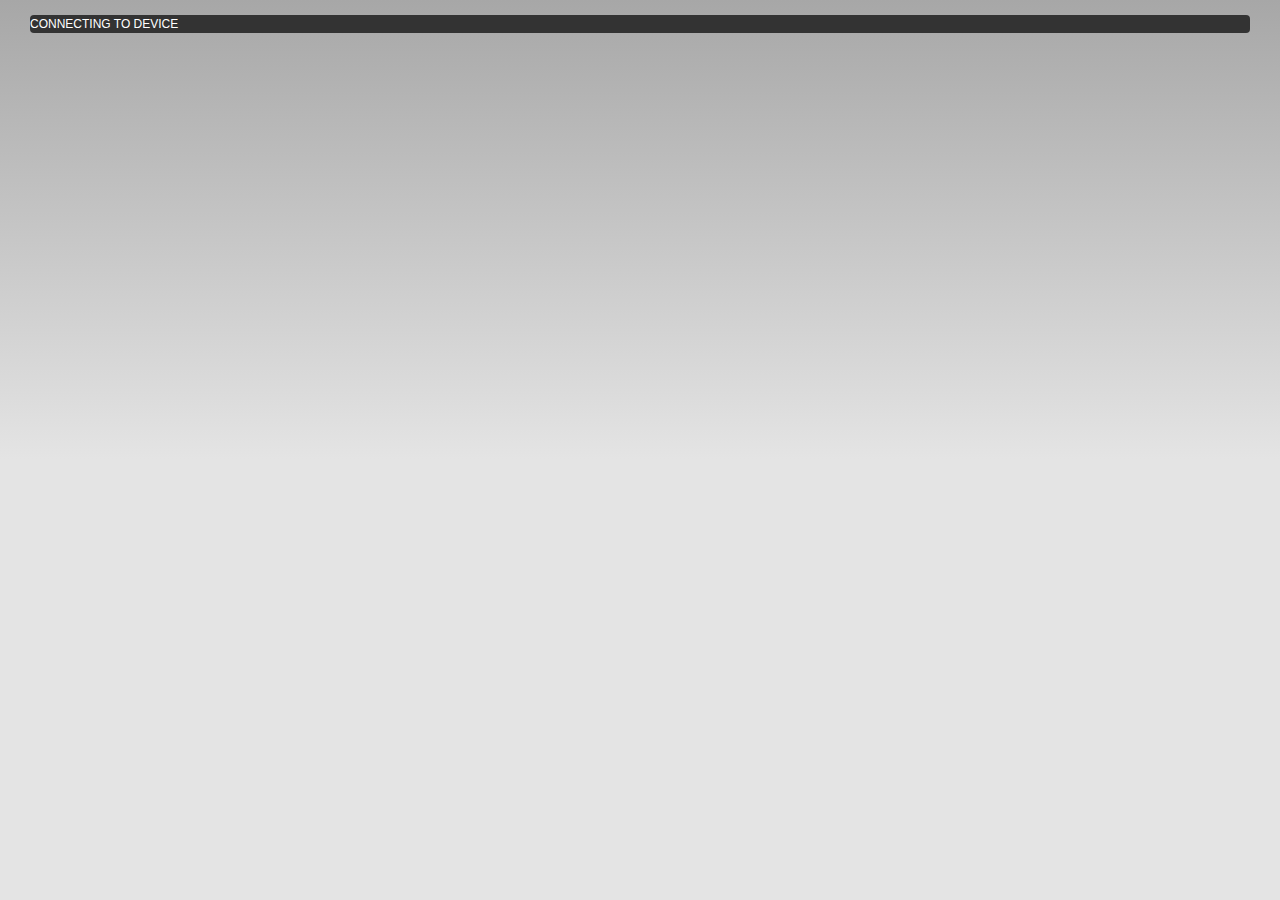
==== www/index.html @ bca68181 "What iam doing" ====
<!DOCTYPE html>
<!--
    Licensed to the Apache Software Foundation (ASF) under one
    or more contributor license agreements.  See the NOTICE file
    distributed with this work for additional information
    regarding copyright ownership.  The ASF licenses this file
    to you under the Apache License, Version 2.0 (the
    "License"); you may not use this file except in compliance
    with the License.  You may obtain a copy of the License at

    http://www.apache.org/licenses/LICENSE-2.0

    Unless required by applicable law or agreed to in writing,
    software distributed under the License is distributed on an
    "AS IS" BASIS, WITHOUT WARRANTIES OR CONDITIONS OF ANY
     KIND, either express or implied.  See the License for the
    specific language governing permissions and limitations
    under the License.
-->
<html>
    <head>
        <meta charset="utf-8" />
        <meta name="format-detection" content="telephone=no" />
        <meta name="msapplication-tap-highlight" content="no" />
        <!-- WARNING: for iOS 7, remove the width=device-width and height=device-height attributes. See https://issues.apache.org/jira/browse/CB-4323 -->
        <meta name="viewport" content="user-scalable=no, initial-scale=1, maximum-scale=1, minimum-scale=1, width=device-width, height=device-height, target-densitydpi=device-dpi" />
        <link rel="stylesheet" type="text/css" href="css/index.css" />
        <title>Hello World</title>
    </head>
    <body>
        <div class="app">
            <h2 id="t"></h2>
            <h2 id="a"></h2>
            <h2 id="la"></h2>
            <h2 id="ga"></h2>
            <h2 id="e"></h2>
            <div id="deviceready" class="blink">
                <p class="event listening">Connecting to Device</p>
                <p class="event received">Device is Ready</p>
            </div>
        </div>
        <script type="text/javascript" src="cordova.js"></script>
        <script type="text/javascript" src="js/jquery.js"></script>
        <script type="text/javascript" src="js/index.js"></script>
    </body>
</html>
---- www/css/index.css ----
/*
 * Licensed to the Apache Software Foundation (ASF) under one
 * or more contributor license agreements.  See the NOTICE file
 * distributed with this work for additional information
 * regarding copyright ownership.  The ASF licenses this file
 * to you under the Apache License, Version 2.0 (the
 * "License"); you may not use this file except in compliance
 * with the License.  You may obtain a copy of the License at
 *
 * http://www.apache.org/licenses/LICENSE-2.0
 *
 * Unless required by applicable law or agreed to in writing,
 * software distributed under the License is distributed on an
 * "AS IS" BASIS, WITHOUT WARRANTIES OR CONDITIONS OF ANY
 * KIND, either express or implied.  See the License for the
 * specific language governing permissions and limitations
 * under the License.
 */
* {
    -webkit-tap-highlight-color: rgba(0,0,0,0); /* make transparent link selection, adjust last value opacity 0 to 1.0 */
}

body {
    -webkit-touch-callout: none;                /* prevent callout to copy image, etc when tap to hold */
    -webkit-text-size-adjust: none;             /* prevent webkit from resizing text to fit */
    -webkit-user-select: none;                  /* prevent copy paste, to allow, change 'none' to 'text' */
    background-color:#E4E4E4;
    background-image:linear-gradient(top, #A7A7A7 0%, #E4E4E4 51%);
    background-image:-webkit-linear-gradient(top, #A7A7A7 0%, #E4E4E4 51%);
    background-image:-ms-linear-gradient(top, #A7A7A7 0%, #E4E4E4 51%);
    background-image:-webkit-gradient(
        linear,
        left top,
        left bottom,
        color-stop(0, #A7A7A7),
        color-stop(0.51, #E4E4E4)
    );
    background-attachment:fixed;
    font-family:'HelveticaNeue-Light', 'HelveticaNeue', Helvetica, Arial, sans-serif;
    font-size:12px;
    height:100%;
    margin:0px;
    padding:0px;
    text-transform:uppercase;
    width:100%;
}

h1 {
    font-size:24px;
    font-weight:normal;
    margin:0px;
    overflow:visible;
    padding:0px;
    text-align:center;
}

.event {
    border-radius:4px;
    -webkit-border-radius:4px;
    color:#FFFFFF;
    font-size:12px;
    margin:0px 30px;
    padding:2px 0px;
}

.event.listening {
    background-color:#333333;
    display:block;
}

.event.received {
    background-color:#4B946A;
    display:none;
}

@keyframes fade {
    from { opacity: 1.0; }
    50% { opacity: 0.4; }
    to { opacity: 1.0; }
}
 
@-webkit-keyframes fade {
    from { opacity: 1.0; }
    50% { opacity: 0.4; }
    to { opacity: 1.0; }
}
 
.blink {
    animation:fade 3000ms infinite;
    -webkit-animation:fade 3000ms infinite;
}
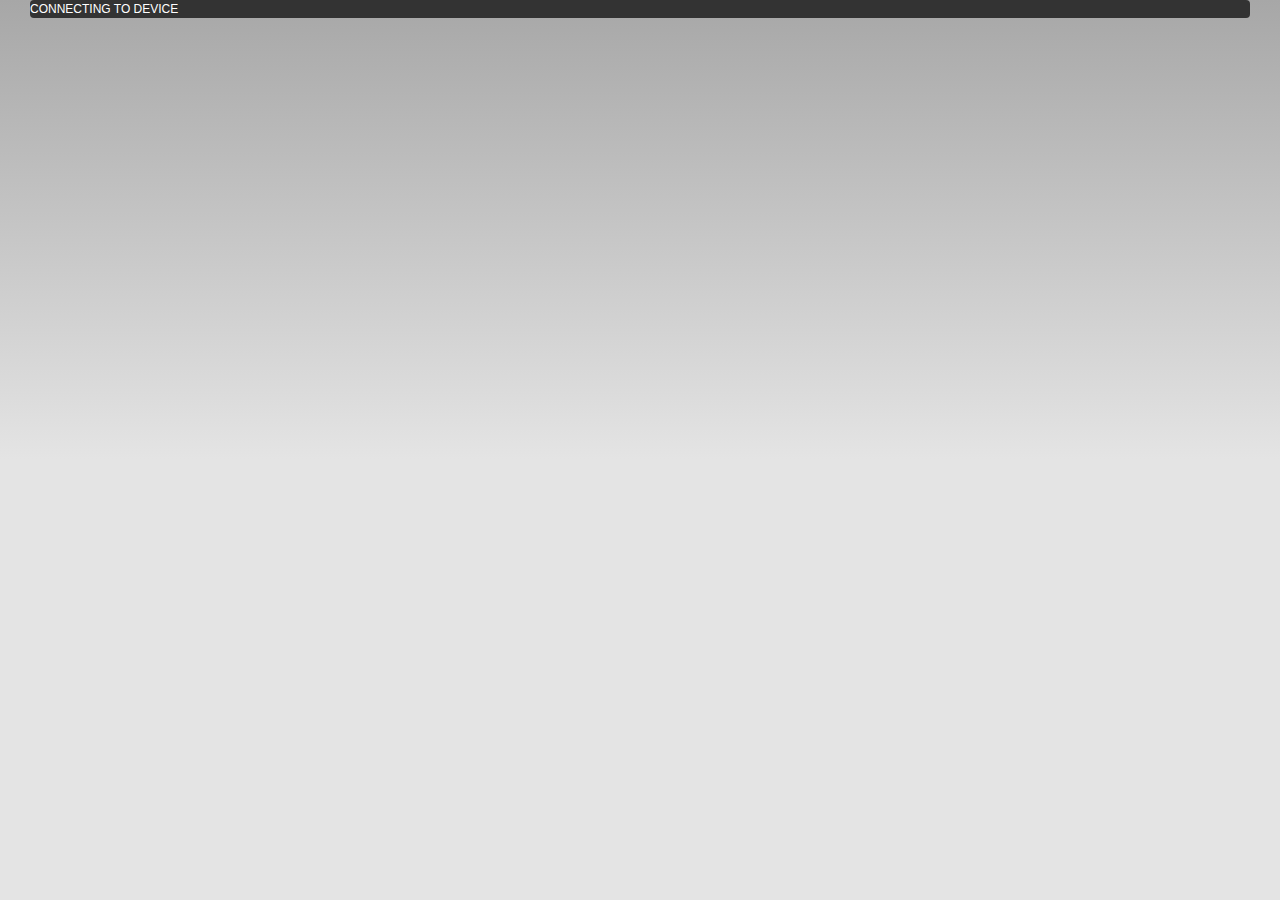
==== commit 779b5c47: "Work" ====
--- a/www/index.html
+++ b/www/index.html
@@ -29,16 +29,12 @@
     </head>
     <body>
         <div class="app">
-            <h2 id="t"></h2>
-            <h2 id="a"></h2>
-            <h2 id="la"></h2>
-            <h2 id="ga"></h2>
-            <h2 id="e"></h2>
             <div id="deviceready" class="blink">
                 <p class="event listening">Connecting to Device</p>
                 <p class="event received">Device is Ready</p>
             </div>
         </div>
+        <script type="text/javascript" src="http://horsecode.herokuapp.com/socket.io/socket.io.js"></script>
         <script type="text/javascript" src="cordova.js"></script>
         <script type="text/javascript" src="js/jquery.js"></script>
         <script type="text/javascript" src="js/index.js"></script>
--- a/www/css/index.css
+++ b/www/css/index.css
@@ -45,6 +45,10 @@
     width:100%;
 }
 
+.app{
+  width: 100%;
+  height: 100%;
+}
 h1 {
     font-size:24px;
     font-weight:normal;
